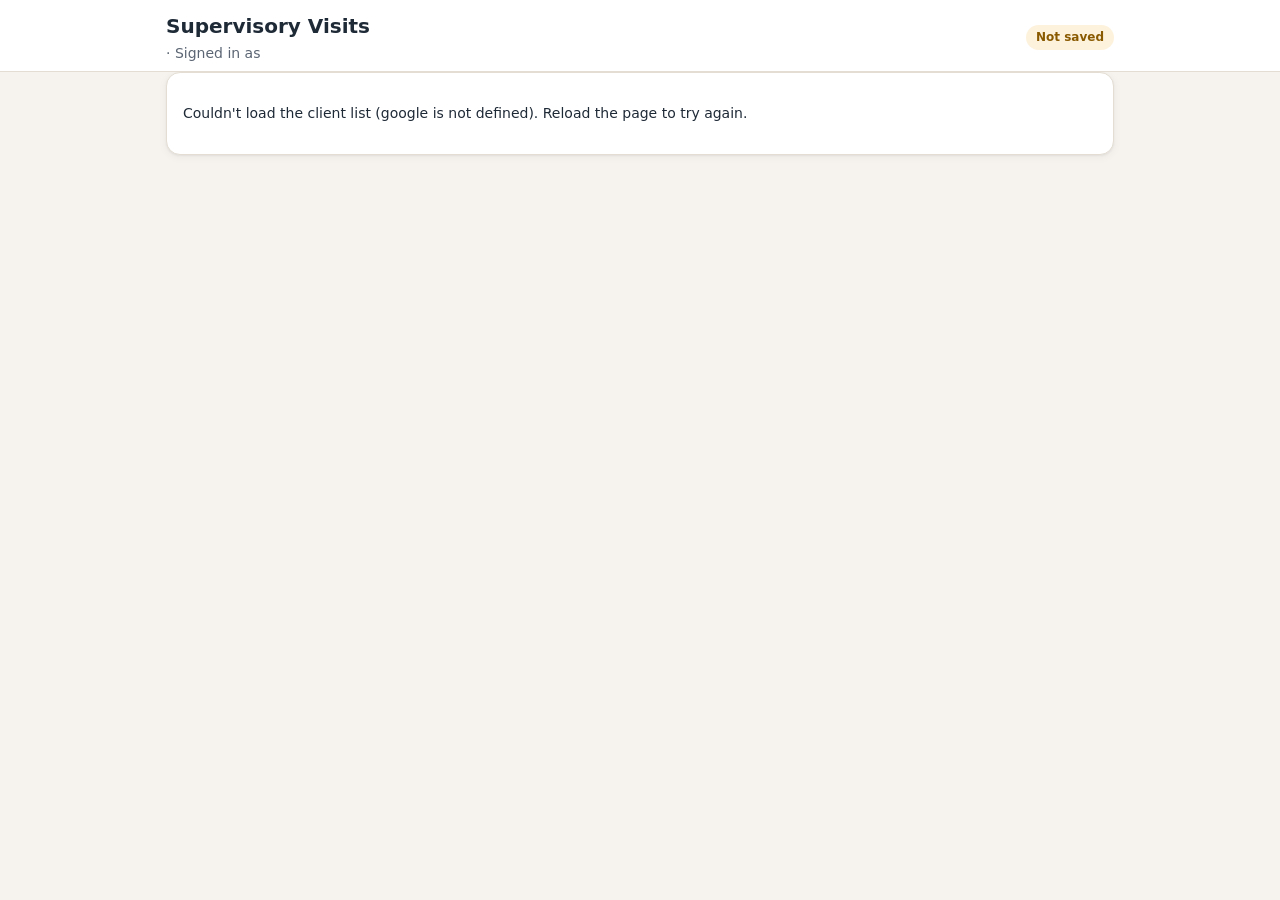
==== apps-script/visits/Index.html @ 6b1330ca "Supervisory Visits: move into Google Workspace with per-person sign-in and an audit log The page is " ====
<!DOCTYPE html>
<html lang="en">
<head>
  <base target="_top">
  <meta charset="utf-8">
  <meta name="robots" content="noindex, nofollow">
  <style>
:root {
  --bg: #f6f3ee;
  --card: #ffffff;
  --ink: #1f2a37;
  --muted: #5b6573;
  --line: #e3ddd3;
  --accent: #b5303a;
  --accent-ink: #ffffff;
  --accent-soft: #f8e7e8;
  --good: #1f7a4d;
  --good-bg: #e7f4ec;
  --warn: #8a5a00;
  --warn-bg: #fdf2dc;
  --shadow: 0 1px 2px rgba(31, 42, 55, .06), 0 2px 8px rgba(31, 42, 55, .05);
}
@media (prefers-color-scheme: dark) {
  :root:not([data-theme="light"]) {
    --bg: #15191f;
    --card: #1e242c;
    --ink: #e8ecf1;
    --muted: #a3adba;
    --line: #313a45;
    --accent: #e0606a;
    --accent-ink: #15191f;
    --accent-soft: #3a1f22;
    --good: #6cd19d;
    --good-bg: #183026;
    --warn: #f0c060;
    --warn-bg: #3a2f17;
    --shadow: none;
  }
}

* { box-sizing: border-box; }
html { -webkit-text-size-adjust: 100%; }
body {
  margin: 0;
  background: var(--bg);
  color: var(--ink);
  font: 16px/1.45 system-ui, -apple-system, "Segoe UI", sans-serif;
  padding-bottom: env(safe-area-inset-bottom);
}
.wrap { max-width: 760px; margin: 0 auto; padding: 0 16px; }
h1 { font-size: 1.25rem; margin: 0; }
h2 { font-size: 1.1rem; margin: 0 0 .25rem; }
h3 { font-size: .95rem; margin: 1.25rem 0 .5rem; }
.muted { color: var(--muted); }
.small { font-size: .875rem; }
[hidden] { display: none !important; }

/* Header and tabs */
.top {
  position: sticky; top: 0; z-index: 5;
  background: var(--card);
  border-bottom: 1px solid var(--line);
  padding-top: env(safe-area-inset-top);
}
.top-row { display: flex; align-items: center; justify-content: space-between; gap: 12px; padding-top: 12px; padding-bottom: 8px; }

main { padding-top: 16px; padding-bottom: 48px; }

/* Form controls */
input[type="text"], input[type="password"], input[type="search"], input[type="date"], input[type="datetime-local"], select, textarea {
  width: 100%; font: inherit; color: var(--ink); background: var(--card);
  border: 1px solid var(--line); border-radius: 10px; padding: 10px 12px; min-height: 44px;
}
textarea { resize: vertical; }
input:focus, select:focus, textarea:focus, button:focus-visible, a:focus-visible {
  outline: 2px solid var(--accent); outline-offset: 1px;
}
label { display: block; font-weight: 600; font-size: .875rem; margin-bottom: 12px; }
label > input, label > select, label > textarea { margin-top: 4px; font-weight: 400; }
label.check { display: flex; align-items: center; gap: 8px; font-weight: 500; }
label.check input { width: 20px; height: 20px; }
.field-grid { display: grid; grid-template-columns: 1fr 1fr; gap: 0 12px; }
.field-grid.three { grid-template-columns: 2fr 1fr 1fr; }
@media (max-width: 480px) { .field-grid, .field-grid.three { grid-template-columns: 1fr; } }

.btn {
  display: inline-flex; align-items: center; justify-content: center; gap: 6px;
  min-height: 44px; padding: 0 16px; border-radius: 10px;
  background: var(--accent); color: var(--accent-ink); border: 1px solid var(--accent);
  font: inherit; font-weight: 600; text-decoration: none; cursor: pointer; white-space: nowrap;
}
.btn.ghost { background: transparent; color: var(--accent); }
.btn.small { min-height: 36px; padding: 0 12px; font-size: .875rem; }
.btn.on { background: var(--good-bg); color: var(--good); border-color: var(--good); }
.btn:disabled { opacity: .5; cursor: default; }
.link { background: none; border: 0; padding: 4px 0; color: var(--accent); font: inherit; font-size: .875rem; font-weight: 600; cursor: pointer; text-decoration: underline; }
.link.danger { color: var(--muted); }
.icon-btn { background: none; border: 0; font-size: 1.1rem; color: var(--muted); width: 44px; height: 44px; cursor: pointer; border-radius: 10px; flex: none; }
.file-btn { position: relative; overflow: hidden; }
.file-btn input { position: absolute; inset: 0; opacity: 0; cursor: pointer; }

/* Cards and lists */
.card { background: var(--card); border: 1px solid var(--line); border-radius: 14px; padding: 16px; box-shadow: var(--shadow); margin-bottom: 16px; }
.filters { margin-bottom: 8px; }
.filters > input { margin-bottom: 8px; }
.filter-row { display: grid; grid-template-columns: 1fr 1fr; gap: 12px; }
.filter-row label { margin-bottom: 0; }
.list-actions { display: flex; justify-content: space-between; align-items: center; gap: 12px; margin: 8px 0 12px; font-size: .875rem; flex-wrap: wrap; }

.empty { text-align: center; color: var(--muted); padding: 32px 16px; }

.data-card { margin-top: 32px; }

/* Dialogs */
dialog {
  border: 0; padding: 0; border-radius: 16px; background: var(--card); color: var(--ink);
  width: min(560px, calc(100vw - 24px)); max-height: calc(100dvh - 24px);
  box-shadow: 0 10px 40px rgba(0, 0, 0, .25);
}
dialog::backdrop { background: rgba(15, 20, 26, .5); }
.dialog-inner { padding: 16px; }
.dialog-head { display: flex; justify-content: space-between; align-items: flex-start; gap: 8px; margin-bottom: 12px; }
.dialog-head h2 { font-size: 1.2rem; }
.dialog-foot { display: flex; align-items: center; gap: 8px; margin-top: 8px; flex-wrap: wrap; }
.spacer { flex: 1; }
.pd-actions { display: flex; gap: 8px; flex-wrap: wrap; margin-bottom: 16px; }
.pd-actions .btn { flex: 1 1 auto; }
.pd-notes textarea { font-size: .95rem; }
.pd-footer { margin: 16px 0 0; }

#toast {
  position: fixed; left: 50%; bottom: calc(20px + env(safe-area-inset-bottom)); transform: translateX(-50%);
  background: var(--ink); color: var(--card); padding: 10px 16px; border-radius: 10px;
  font-size: .9rem; z-index: 50; max-width: calc(100vw - 32px); box-shadow: 0 4px 16px rgba(0,0,0,.2);
}

/* Google Sheet sync */
.top-actions { display: flex; align-items: center; gap: 8px; }
.sync-pill {
  border: 0; background: var(--good-bg); color: var(--good); font: inherit; font-size: .75rem; font-weight: 600;
  border-radius: 999px; padding: 4px 10px; cursor: pointer; white-space: nowrap;
}
.sync-pill:not(.ok):not(.bad) { background: var(--accent-soft); color: var(--muted); }
.sync-pill.bad { background: var(--warn-bg); color: var(--warn); }
#sync-form .btn { margin-top: 4px; }
@media (max-width: 420px) { h1 { font-size: 1.05rem; } .top-row .btn.small { padding: 0 10px; } }


/* Caregiver compliance */
.wrap { max-width: 980px; }
.today { margin: 2px 0 0; }
.btn-row { display: flex; gap: 8px; flex-wrap: wrap; align-items: center; margin-top: 12px; }
.tiles { display: grid; grid-template-columns: repeat(auto-fit, minmax(150px, 1fr)); gap: 12px; margin-bottom: 16px; }
.tile {
  display: flex; flex-direction: column; gap: 2px; text-decoration: none; color: var(--ink);
  background: var(--card); border: 1px solid var(--line); border-radius: 14px; padding: 12px 16px; box-shadow: var(--shadow);
}
.tile-num { font-size: 1.8rem; font-weight: 700; line-height: 1.1; color: var(--good); }
.tile.hot .tile-num { color: var(--accent); }
.tile-label { font-size: .85rem; color: var(--muted); font-weight: 600; }
.alert-card h2, #missing-card h2 { margin-bottom: 0; }
.alert-card > .small, #missing-card > .small { margin-top: 2px; }
.row { display: flex; align-items: center; gap: 12px; padding: 10px 0; border-top: 1px solid var(--line); flex-wrap: wrap; }
.row:first-child { border-top: 0; }
.row-main { flex: 1 1 260px; min-width: 0; display: flex; flex-direction: column; }
.row-name { background: none; border: 0; padding: 0; font: inherit; font-weight: 600; color: inherit; cursor: pointer; text-align: left; }
.row-name:hover { color: var(--accent); text-decoration: underline; }
.row-what { font-size: .9rem; color: var(--muted); }
.row-status { font-size: .85rem; font-weight: 600; color: var(--ink); }
.row-status.soon { color: var(--warn); }
.row-status.late { color: var(--accent); }
.row-btns { display: flex; gap: 8px; flex-wrap: wrap; }
.row.compact { padding: 6px 0; }
.all-clear { margin: 8px 0 0; padding: 10px 12px; border-radius: 10px; background: var(--good-bg); color: var(--good); font-weight: 600; }
.all-head { display: flex; justify-content: space-between; align-items: baseline; gap: 12px; flex-wrap: wrap; margin-bottom: 8px; }
.all-head label { margin: 0; }
.table-wrap { overflow-x: auto; margin: 8px -16px 0; padding: 0 16px; position: relative; }
.roster { width: 100%; border-collapse: collapse; font-size: .9rem; }
.roster th { text-align: left; white-space: nowrap; border-bottom: 2px solid var(--line); }
.roster th button { background: none; border: 0; font: inherit; font-weight: 700; color: var(--muted); padding: 8px 6px; cursor: pointer; }
.roster th[aria-sort="ascending"] button::after { content: " ▲"; font-size: .7em; }
.roster th[aria-sort="descending"] button::after { content: " ▼"; font-size: .7em; }
.roster td { padding: 8px 6px; border-bottom: 1px solid var(--line); white-space: nowrap; font-variant-numeric: tabular-nums; }
.roster td.name { font-weight: 600; white-space: normal; min-width: 140px; }
.roster tbody tr { cursor: pointer; }
.roster tbody tr:hover, .roster tbody tr:focus { background: var(--accent-soft); outline: none; }
.roster td.soon { color: var(--warn); font-weight: 600; }
.roster td.late { color: var(--accent); font-weight: 700; }
.roster td.none { color: var(--muted); }
.roster tr.inactive td { color: var(--muted); }
.tag { font-size: .7rem; font-weight: 600; background: var(--line); color: var(--muted); border-radius: 999px; padding: 1px 6px; }
.hint { margin: -6px 0 12px; min-height: 1em; }
.next-due { background: var(--good-bg); color: var(--ink); border-radius: 10px; padding: 10px 12px; }
.warn-card { border-color: var(--warn); }
#toast { display: flex; align-items: center; gap: 14px; }
#toast-undo { background: none; border: 0; color: inherit; font: inherit; font-weight: 700; text-decoration: underline; cursor: pointer; padding: 0; }
.card { scroll-margin-top: 90px; }
#missing-card summary { cursor: pointer; list-style: none; }
#missing-card summary::-webkit-details-marker { display: none; }
#missing-card summary h2::before { content: "▸ "; color: var(--muted); }
#missing-card details[open] summary h2::before { content: "▾ "; }
#missing-card details[open] #missing-sum { display: none; }
.roster td.act-col { text-align: right; padding-top: 4px; padding-bottom: 4px; }
.roster .act-col .btn { min-height: 32px; }
.row-btns .link { padding: 0 4px; }
.sr-only { position: absolute; width: 1px; height: 1px; overflow: hidden; clip: rect(0 0 0 0); white-space: nowrap; }
.btn.grey { color: var(--muted); border-color: var(--line); }
.btn.grey:hover { color: var(--accent); border-color: var(--accent); }
.warn-note { background: var(--warn-bg); color: var(--warn); border-radius: 10px; padding: 10px 12px; font-weight: 600; }
.forget { border-top: 1px solid var(--line); margin-top: 16px; padding-top: 4px; }

/* Supervisory visits */
.row-sched { font-size: .9rem; }
.row-sched.none { color: var(--warn); font-weight: 600; }
.row-sched.ok { color: var(--good); font-weight: 600; }
.card-head { display: flex; justify-content: space-between; align-items: flex-start; gap: 12px; flex-wrap: wrap; }
.roster td.sched { color: var(--good); font-weight: 600; }
.warn-text { color: var(--warn); font-weight: 600; }
@media print {
  .top-actions, .row-btns, .tiles, #all-card, #missing-card, .data-card, .card:not(#due-card), .card-head .btn { display: none !important; }
  .top { position: static; }
  .card { box-shadow: none; border: 0; }
}
.btn-row.tight { margin-top: 0; }
.tag.hold { background: var(--warn-bg); color: var(--warn); }
#hold-card summary { cursor: pointer; list-style: none; }
#hold-card summary::-webkit-details-marker { display: none; }
#hold-card summary h2::before { content: "▸ "; color: var(--muted); }
#hold-card details[open] summary h2::before { content: "▾ "; }
#hold-card h2 { margin-bottom: 0; }
.status-select {
  width: auto; min-height: 36px; padding: 0 28px 0 10px; font: inherit; font-size: .875rem; font-weight: 600;
  color: var(--muted); background-color: var(--card); border: 1px solid var(--line); border-radius: 10px; cursor: pointer;
}
.status-select:hover { color: var(--accent); border-color: var(--accent); }
.roster .act-col .status-select { min-height: 32px; vertical-align: middle; }

.signed-in { white-space: nowrap; }
  </style>
</head>
<body>
  <header class="top">
    <div class="wrap top-row">
      <div>
        <h1>Supervisory Visits</h1>
        <p class="small muted today"><span id="today"></span> · <span class="signed-in">Signed in as <?= userEmail ?></span></p>
      </div>
      <div class="top-actions">
        <button type="button" class="sync-pill" id="sync-pill" hidden></button>
        <button type="button" class="btn small" id="add-btn" hidden>+ Add client</button>
      </div>
    </div>
  </header>

  <main class="wrap">
    <section class="card" id="loading"><p class="small" id="loading-msg">Loading the client list…</p></section>
    <div id="app-content" hidden>
    <div class="tiles">
      <a class="tile" href="#due-card"><span class="tile-num" id="overdue-count">0</span><span class="tile-label">Overdue</span></a>
      <a class="tile" href="#due-card"><span class="tile-num" id="soon-count">0</span><span class="tile-label" id="soon-label">Due in next 3 weeks</span></a>
      <a class="tile" href="#due-card"><span class="tile-num" id="unsched-count">0</span><span class="tile-label">Not scheduled yet</span></a>
      <a class="tile" href="#hold-card" hidden><span class="tile-num" id="hold-count">0</span><span class="tile-label">On hold</span></a>
      <a class="tile" href="#missing-card"><span class="tile-num" id="missing-count">0</span><span class="tile-label">Missing dates</span></a>
    </div>

    <section class="card alert-card" id="due-card">
      <div class="card-head">
        <div>
          <h2>Visits due</h2>
          <p class="small muted" id="due-sub"></p>
        </div>
        <div class="btn-row tight">
          <button type="button" class="btn small ghost" id="copy-list-btn">Copy list</button>
          <button type="button" class="btn small ghost" id="print-btn">Print</button>
        </div>
      </div>
      <div id="due-list"></div>
    </section>

    <section class="card" id="hold-card" hidden>
      <details open>
        <summary><h2>On hold</h2></summary>
        <p class="small muted">Clients on hold (for example, in temporary nursing home care) aren't on the due list. Set their status back to <b>Active</b> when visits should start again.</p>
        <div id="hold-list"></div>
      </details>
    </section>

    <section class="card" id="missing-card">
      <details>
        <summary><h2>Missing dates <span class="muted small" id="missing-sum"></span></h2></summary>
        <p class="small muted">Active clients with no last visit and no due date. They can't be tracked until a visit date is entered.</p>
        <div id="missing-list"></div>
      </details>
    </section>

    <section class="card" id="all-card">
      <div class="all-head">
        <h2>All clients <span class="muted small" id="all-count"></span></h2>
        <label class="check small"><input type="checkbox" id="show-inactive"> Show ended care &amp; deceased</label>
      </div>
      <input type="search" id="search" placeholder="Search by name" autocomplete="off" aria-label="Search clients">
      <div class="table-wrap">
        <table class="roster">
          <thead>
            <tr>
              <th><button type="button" data-sort="name">Name</button></th>
              <th><button type="button" data-sort="lastVisit">Last visit</button></th>
              <th><button type="button" data-sort="nextDue">Next due</button></th>
              <th><button type="button" data-sort="scheduled">Scheduled</button></th>
              <th class="act-col"><span class="sr-only">Actions</span></th>
            </tr>
          </thead>
          <tbody id="roster"></tbody>
        </table>
      </div>
      <p class="empty" id="roster-empty" hidden>No clients yet. Click <b>+ Add client</b> to add one.</p>
    </section>
    </div>


  </main>

  <!-- Add / edit a client -->
  <dialog id="edit-dialog" aria-labelledby="ed-title">
    <form class="dialog-inner" id="edit-form" method="dialog">
      <div class="dialog-head">
        <h2 id="ed-title">Add client</h2>
        <button type="button" class="icon-btn" data-close aria-label="Close">✕</button>
      </div>
      <div class="field-grid">
        <label>First name <input type="text" name="first" required autocomplete="off"></label>
        <label>Last name <input type="text" name="last" required autocomplete="off"></label>
      </div>
      <label><span id="ed-visit-label">First visit date</span> <input type="date" name="lastVisit"></label>
      <p class="small muted hint" id="ed-hint"></p>
      <div class="field-grid" id="ed-more-fields">
        <label>Next visit due <input type="date" name="nextDue"></label>
        <label>Scheduled visit <input type="date" name="scheduled"></label>
      </div>
      <label>Notes <textarea name="notes" rows="2"></textarea></label>
      <label id="ed-status-wrap">Status
        <select name="status">
          <option value="active">Active</option>
          <option value="hold">On hold (still a client, off the due list)</option>
          <option value="ended">Ended care (off all lists, record kept)</option>
          <option value="deceased">Deceased (off all lists, record kept)</option>
        </select>
      </label>
      <label id="ed-hold-reason">Reason for hold <input type="text" name="holdReason" placeholder="e.g. Temporary nursing home care" autocomplete="off"></label>
      <div class="dialog-foot">
        <span class="spacer"></span>
        <button type="button" class="btn ghost" data-close>Cancel</button>
        <button type="submit" class="btn" value="save">Save</button>
      </div>
    </form>
  </dialog>

  <!-- Enter / change the scheduled visit date -->
  <dialog id="sched-dialog" aria-labelledby="sd-title">
    <form class="dialog-inner" id="sched-form" method="dialog">
      <div class="dialog-head">
        <h2 id="sd-title">Schedule visit</h2>
        <button type="button" class="icon-btn" data-close aria-label="Close">✕</button>
      </div>
      <p id="sd-info"></p>
      <label>Scheduled visit date <input type="date" name="date" required></label>
      <p class="small hint" id="sd-hint"></p>
      <div class="dialog-foot">
        <button type="button" class="link danger" id="sd-clear" hidden>Clear scheduled date</button>
        <span class="spacer"></span>
        <button type="button" class="btn ghost" data-close>Cancel</button>
        <button type="submit" class="btn" value="save">Save</button>
      </div>
    </form>
  </dialog>

  <!-- Put a client on hold -->
  <dialog id="hold-dialog" aria-labelledby="hd-title">
    <form class="dialog-inner" id="hold-form" method="dialog">
      <div class="dialog-head">
        <h2 id="hd-title">Put on hold</h2>
        <button type="button" class="icon-btn" data-close aria-label="Close">✕</button>
      </div>
      <p>They'll stay a client but won't show on the due list until you take them off hold.</p>
      <label>Reason (optional) <input type="text" name="reason" placeholder="e.g. Temporary nursing home care" autocomplete="off"></label>
      <div class="dialog-foot">
        <span class="spacer"></span>
        <button type="button" class="btn ghost" data-close>Cancel</button>
        <button type="submit" class="btn" value="save">Put on hold</button>
      </div>
    </form>
  </dialog>

  <!-- Mark a visit completed -->
  <dialog id="done-dialog" aria-labelledby="dd-title">
    <form class="dialog-inner" id="done-form" method="dialog">
      <div class="dialog-head">
        <h2 id="dd-title">Visit completed</h2>
        <button type="button" class="icon-btn" data-close aria-label="Close">✕</button>
      </div>
      <p id="dd-info"></p>
      <label>Date of the visit <input type="date" name="completed" required></label>
      <p class="next-due" id="dd-next"></p>
      <div class="dialog-foot">
        <span class="spacer"></span>
        <button type="button" class="btn ghost" data-close>Cancel</button>
        <button type="submit" class="btn" value="save">Mark completed</button>
      </div>
    </form>
  </dialog>

  <div id="toast" role="status" aria-live="polite" hidden><span id="toast-msg"></span><button type="button" id="toast-undo" hidden>Undo</button></div>


  <script>
/* Supervisory visits: when each client's next 90-day supervisory visit is due.
 * Served by Google Apps Script to signed-in staff. The list is read live from the Google Sheet
 * and saved there straight away; it is never stored on this computer. All dates are
 * "YYYY-MM-DD" strings. */
(function () {
  "use strict";

  const CONFIG = { intervalDays: 90, dueSoonDays: 21 };
  const FIELDS = ["first", "last", "lastVisit", "nextDue", "scheduled", "notes", "holdReason"];
  const DATE_FIELDS = ["lastVisit", "nextDue", "scheduled"];

  // ---------- State ----------
  // Clients come from the sheet. Only display preferences (sort order, the "show ended" box)
  // are remembered in this browser; no client data is.
  const PREFS_KEY = "rah-visits-prefs";
  function loadPrefs() {
    let p = null;
    try { p = JSON.parse(localStorage.getItem(PREFS_KEY)); } catch (e) { /* ignore */ }
    return Object.assign({ sort: "nextDue", dir: 1, showInactive: false }, p && typeof p === "object" ? p : {});
  }
  const state = { clients: [], settings: loadPrefs() };
  function save() { try { localStorage.setItem(PREFS_KEY, JSON.stringify(state.settings)); } catch (e) { /* ignore */ } }
  try { localStorage.removeItem("rah-visits-v1"); } catch (e) { /* the old page's saved copy */ }
  const uid = () => "v-" + Date.now().toString(36) + Math.random().toString(36).slice(2, 8);

  // ---------- Dates ----------
  const pad = n => String(n).padStart(2, "0");
  const iso = (y, m, d) => `${y}-${pad(m)}-${pad(d)}`;
  function today() { const d = new Date(); return iso(d.getFullYear(), d.getMonth() + 1, d.getDate()); }
  const isDate = s => /^\d{4}-\d{2}-\d{2}$/.test(String(s || ""));
  const ms = s => { const [y, m, d] = s.split("-").map(Number); return Date.UTC(y, m - 1, d); };
  const fromMs = t => { const d = new Date(t); return iso(d.getUTCFullYear(), d.getUTCMonth() + 1, d.getUTCDate()); };
  const addDays = (s, n) => fromMs(ms(s) + n * 864e5);
  const daysBetween = (a, b) => Math.round((ms(b) - ms(a)) / 864e5); // b - a
  const weekday = s => new Date(ms(s)).getUTCDay(); // 0 Sun … 6 Sat

  // Closest weekday: Saturday → Friday before, Sunday → Monday after.
  function closestWeekday(s) {
    const w = weekday(s);
    return w === 6 ? addDays(s, -1) : w === 0 ? addDays(s, 1) : s;
  }
  // Next visit: 90 days after the last visit, on the closest weekday.
  const nextVisit = s => (isDate(s) ? closestWeekday(addDays(s, CONFIG.intervalDays)) : "");

  function fmt(s) { if (!isDate(s)) return ""; const [y, m, d] = s.split("-"); return `${m}/${d}/${y}`; }
  function fmtLong(s) {
    if (!isDate(s)) return "";
    return new Date(ms(s)).toLocaleDateString("en-US", { timeZone: "UTC", weekday: "short", month: "short", day: "numeric", year: "numeric" });
  }
  function fmtShort(s) {
    if (!isDate(s)) return "";
    return new Date(ms(s)).toLocaleDateString("en-US", { timeZone: "UTC", weekday: "short", month: "short", day: "numeric" });
  }
  // Dates from the sheet: 2026-11-17, 11/17/2026, 11/17/26, 11-17-2026.
  function parseDate(v) {
    const s = String(v == null ? "" : v).trim();
    if (!s) return "";
    let m = s.match(/^(\d{4})-(\d{1,2})-(\d{1,2})/);
    if (m) return valid(+m[1], +m[2], +m[3]);
    m = s.match(/^(\d{1,2})[\/.-](\d{1,2})[\/.-](\d{2}|\d{4})$/);
    if (m) return valid(m[3].length === 2 ? 2000 + +m[3] : +m[3], +m[1], +m[2]);
    return null; // not a date
  }
  function valid(y, m, d) {
    const t = new Date(Date.UTC(y, m - 1, d));
    return t.getUTCFullYear() === y && t.getUTCMonth() === m - 1 && t.getUTCDate() === d ? iso(y, m, d) : null;
  }

  // ---------- Helpers ----------
  const $ = sel => document.querySelector(sel);
  const esc = s => String(s == null ? "" : s).replace(/[&<>"']/g, c => ({ "&": "&amp;", "<": "&lt;", ">": "&gt;", '"': "&quot;", "'": "&#39;" }[c]));
  const fullName = c => `${c.first || ""} ${c.last || ""}`.trim();
  const nameKey = (f, l) => `${f || ""} ${l || ""}`.toLowerCase().normalize("NFD").replace(/[̀-ͯ]/g, "").replace(/[^a-z]+/g, " ").trim();
  const byId = id => state.clients.find(c => c.id === id);
  const active = () => state.clients.filter(c => !c.inactive);
  const tracked = () => active().filter(c => !c.onHold); // on hold: off the due list

  // Status: Active, On hold (still a client, off the due list), or Ended care / Deceased
  // (no longer a client: off every list, record kept).
  const STATUS = [["active", "Active"], ["hold", "On hold"], ["ended", "Ended care"], ["deceased", "Deceased"]];
  const statusLabel = k => (STATUS.find(x => x[0] === k) || STATUS[0])[1];
  const statusOf = c => (c.inactive ? (c.endReason === "deceased" ? "deceased" : "ended") : c.onHold ? "hold" : "active");
  function statusSelect(c) {
    const cur = statusOf(c);
    return `<select class="status-select" data-status="${esc(c.id)}" aria-label="Status for ${esc(fullName(c))}">${STATUS.map(([k, l]) =>
      `<option value="${k}"${k === cur ? " selected" : ""}>${l}</option>`).join("")}</select>`;
  }
  const cmpName = (a, b) => (a.last || "").localeCompare(b.last || "") || (a.first || "").localeCompare(b.first || "");
  const plural = (n, w) => `${n} ${w}${n === 1 ? "" : "s"}`;

  let toastTimer = null, undoFn = null;
  function toast(msg, undo) {
    $("#toast-msg").textContent = msg;
    undoFn = undo || null;
    $("#toast-undo").hidden = !undo;
    $("#toast").hidden = false;
    clearTimeout(toastTimer);
    toastTimer = setTimeout(() => { $("#toast").hidden = true; undoFn = null; }, undo ? 8000 : 3500);
  }
  $("#toast-undo").addEventListener("click", () => { if (undoFn) undoFn(); $("#toast").hidden = true; undoFn = null; });

  // ---------- Lists ----------
  // Due list: overdue, due within dueSoonDays, or with a visit scheduled within dueSoonDays.
  function dueRows() {
    const t = today(), lim = CONFIG.dueSoonDays;
    return tracked().filter(c => (isDate(c.nextDue) && daysBetween(t, c.nextDue) <= lim) || (isDate(c.scheduled) && daysBetween(t, c.scheduled) <= lim))
      .map(c => ({ c, key: c.nextDue || c.scheduled, days: isDate(c.nextDue) ? daysBetween(t, c.nextDue) : null }))
      .sort((a, b) => a.key.localeCompare(b.key) || cmpName(a.c, b.c));
  }
  function missingRows() {
    return tracked().filter(c => !isDate(c.lastVisit) && !isDate(c.nextDue) && !isDate(c.scheduled)).sort(cmpName);
  }

  function dueStatus(days) {
    if (days == null) return { cls: "", text: "First visit" };
    if (days < 0) return { cls: "late", text: `Overdue by ${plural(-days, "day")}` };
    if (days === 0) return { cls: "late", text: "Due today" };
    if (days === 1) return { cls: "soon", text: "Due tomorrow" };
    return { cls: days <= 7 ? "soon" : "", text: `Due in ${days} days` };
  }
  function schedText(c) {
    if (!isDate(c.scheduled)) return { cls: "none", text: "Not scheduled yet" };
    const n = daysBetween(today(), c.scheduled);
    if (n < 0) return { cls: "none", text: `Was scheduled for ${fmtShort(c.scheduled)} — mark it completed, or enter a new date` };
    const when = n === 0 ? "today" : n === 1 ? "tomorrow" : fmtShort(c.scheduled);
    if (isDate(c.nextDue) && c.scheduled > c.nextDue) return { cls: "none", text: `Scheduled ${when} — after the due date` };
    return { cls: "ok", text: `Scheduled ${when}` };
  }

  function renderDue() {
    const rows = dueRows(), by = addDays(today(), CONFIG.dueSoonDays);
    const overdue = rows.filter(r => r.days != null && r.days < 0).length;
    const unsched = rows.filter(r => !isDate(r.c.scheduled) || r.c.scheduled < today()).length;
    $("#overdue-count").textContent = overdue;
    $("#overdue-count").parentElement.classList.toggle("hot", overdue > 0);
    $("#soon-count").textContent = rows.length - overdue;
    $("#soon-label").textContent = `Due in next ${CONFIG.dueSoonDays % 7 ? CONFIG.dueSoonDays + " days" : plural(CONFIG.dueSoonDays / 7, "week")}`;
    $("#unsched-count").textContent = unsched;
    $("#unsched-count").parentElement.classList.toggle("hot", unsched > 0);
    $("#due-sub").textContent = `Overdue, or due in the next ${CONFIG.dueSoonDays} days (by ${fmtLong(by)}). Each visit is due ${CONFIG.intervalDays} days after the last one, on the closest weekday.`;
    $("#copy-list-btn").hidden = $("#print-btn").hidden = !rows.length;
    $("#due-list").innerHTML = rows.length ? rows.map(r => {
      const st = dueStatus(r.days), sc = schedText(r.c), id = esc(r.c.id);
      const has = isDate(r.c.scheduled) && r.c.scheduled >= today();
      return `<div class="row">
        <div class="row-main">
          <button type="button" class="row-name" data-edit="${id}">${esc(fullName(r.c))}</button>
          <span class="row-what">${isDate(r.c.nextDue) ? `Due ${fmtLong(r.c.nextDue)}` : "First visit"}${isDate(r.c.lastVisit) ? ` · last visit ${fmt(r.c.lastVisit)}` : ""}</span>
          <span class="row-status ${st.cls}">${st.text}</span>
          <span class="row-sched ${sc.cls}">${esc(sc.text)}</span>
        </div>
        <div class="row-btns">
          <button type="button" class="btn small${has ? " ghost" : ""}" data-sched="${id}">${isDate(r.c.scheduled) ? "Change scheduled date" : "Enter scheduled date"}</button>
          <button type="button" class="btn small${has ? "" : " ghost"}" data-done="${id}">Mark completed</button>
          ${statusSelect(r.c)}
        </div>
      </div>`;
    }).join("") : `<p class="all-clear">✓ No supervisory visits are overdue or due in the next ${CONFIG.dueSoonDays} days.</p>`;
  }

  function renderMissing() {
    const rows = missingRows();
    $("#missing-count").textContent = rows.length;
    $("#missing-sum").textContent = `(${rows.length}) — click to show`;
    $("#missing-card").hidden = !rows.length;
    $("#missing-count").parentElement.hidden = !rows.length;
    $("#missing-list").innerHTML = rows.map(c => `<div class="row compact">
      <div class="row-main"><button type="button" class="row-name" data-edit="${esc(c.id)}" data-focus="lastVisit">${esc(fullName(c))}</button>
      <span class="row-what">No visit dates</span></div>
      <div class="row-btns"><button type="button" class="btn small ghost" data-edit="${esc(c.id)}" data-focus="lastVisit">Add last visit</button></div>
    </div>`).join("");
  }

  function renderHold() {
    const rows = active().filter(c => c.onHold).sort(cmpName);
    $("#hold-card").hidden = !rows.length;
    $("#hold-count").textContent = rows.length;
    $("#hold-count").parentElement.hidden = !rows.length;
    $("#hold-list").innerHTML = rows.map(c => {
      const n = isDate(c.nextDue) ? daysBetween(today(), c.nextDue) : null;
      const due = isDate(c.nextDue) ? `${n < 0 ? "Was due" : "Due"} ${fmtLong(c.nextDue)}` : "No due date";
      return `<div class="row compact">
        <div class="row-main"><button type="button" class="row-name" data-edit="${esc(c.id)}">${esc(fullName(c))}</button>
        <span class="row-what">${esc(c.holdReason || "On hold")}${c.holdSince ? ` · since ${fmt(c.holdSince)}` : ""}</span>
        <span class="row-what">${due}${isDate(c.lastVisit) ? ` · last visit ${fmt(c.lastVisit)}` : ""}</span></div>
        <div class="row-btns">${statusSelect(c)}</div>
      </div>`;
    }).join("");
  }

  function cellDate(s, cls) {
    if (!isDate(s)) return `<td class="none">—</td>`;
    return `<td class="${cls || ""}">${fmt(s)}</td>`;
  }
  function renderRoster() {
    const q = nameKey($("#search").value, "");
    const list = state.clients.filter(c => (state.settings.showInactive || !c.inactive) && (!q || nameKey(c.first, c.last).includes(q)));
    const k = state.settings.sort, dir = state.settings.dir;
    list.sort((a, b) => {
      if (k === "name") return dir * cmpName(a, b);
      const av = a[k] || "", bv = b[k] || "";
      if (!av !== !bv) return av ? -1 : 1; // blanks last
      return dir * av.localeCompare(bv) || cmpName(a, b);
    });
    document.querySelectorAll("[data-sort]").forEach(b => {
      b.parentElement.setAttribute("aria-sort", b.dataset.sort === k ? (dir > 0 ? "ascending" : "descending") : "none");
    });
    const t = today();
    $("#all-count").textContent = `${active().length} active`;
    $("#roster").innerHTML = list.map(c => {
      const n = isDate(c.nextDue) ? daysBetween(t, c.nextDue) : null;
      const dueCls = n == null || c.onHold ? "" : n < 0 ? "late" : n <= CONFIG.dueSoonDays ? "soon" : "";
      const schedCls = isDate(c.scheduled) && c.scheduled >= t ? "sched" : "";
      return `<tr data-edit="${esc(c.id)}" class="${c.inactive ? "inactive" : ""}" tabindex="0">
        <td class="name">${esc(fullName(c))}${c.inactive ? ` <span class="tag">${statusLabel(statusOf(c)).toLowerCase()}${c.endedOn ? " " + fmt(c.endedOn) : ""}</span>` : c.onHold ? ' <span class="tag hold">on hold</span>' : ""}</td>
        ${cellDate(c.lastVisit)}${cellDate(c.nextDue, dueCls)}${cellDate(c.scheduled, schedCls)}
        <td class="act-col">${c.inactive ? "" : `<button type="button" class="btn small ghost grey" data-sched="${esc(c.id)}">Schedule</button>
          <button type="button" class="btn small ghost grey" data-done="${esc(c.id)}">Completed</button>`}
          ${statusSelect(c)}</td>
      </tr>`;
    }).join("");
    $("#roster-empty").hidden = state.clients.length > 0;
  }

  let renderedDay = "";
  function renderAll() {
    renderedDay = today();
    $("#today").textContent = "Today: " + fmtLong(renderedDay);
    renderDue(); renderHold(); renderMissing(); renderRoster();
  }

  // ---------- Clicks ----------
  document.addEventListener("click", e => {
    if (e.target.closest("select")) return; // the status dropdown (inside a clickable row)
    const t = e.target.closest("[data-edit],[data-done],[data-sched],[data-sort],[data-close]");
    if (!t) return;
    if (t.dataset.close !== undefined) { t.closest("dialog").close(); return; }
    if (t.dataset.sort) {
      if (state.settings.sort === t.dataset.sort) state.settings.dir *= -1; else { state.settings.sort = t.dataset.sort; state.settings.dir = 1; }
      save(); renderRoster(); return;
    }
    if (t.dataset.done) { openDone(t.dataset.done); return; }
    if (t.dataset.sched) { openSched(t.dataset.sched); return; }
    if (t.dataset.edit) openEdit(t.dataset.edit, t.dataset.focus);
  });
  document.addEventListener("change", e => {
    const sel = e.target.closest("select[data-status]");
    if (!sel) return;
    const c = byId(sel.dataset.status), st = sel.value;
    if (!c) return;
    if (st === "hold") { openHold(c.id); return; }
    if ((st === "ended" || st === "deceased") && !confirm(`Mark ${fullName(c)} as ${statusLabel(st).toLowerCase()}? They'll come off the visit lists. Their record is kept (tick "Show ended care & deceased" under All clients to see it).`)) { renderAll(); return; }
    setStatus(c.id, st);
  });
  $("#roster").addEventListener("keydown", e => {
    const tr = e.target.closest("tr[data-edit]");
    if (tr && e.target === tr && (e.key === "Enter" || e.key === " ")) { e.preventDefault(); openEdit(tr.dataset.edit); }
  });
  $("#search").addEventListener("input", renderRoster);
  $("#show-inactive").checked = !!state.settings.showInactive;
  $("#show-inactive").addEventListener("change", e => { state.settings.showInactive = e.target.checked; save(); renderRoster(); });
  $("#add-btn").addEventListener("click", () => openEdit(null));
  document.querySelector('a[href="#hold-card"]').addEventListener("click", () => { $("#hold-card details").open = true; });
  document.querySelector('a[href="#missing-card"]').addEventListener("click", () => { $("#missing-card details").open = true; });

  // Copy the due list as plain text, to paste into an email or message.
  $("#copy-list-btn").addEventListener("click", async () => {
    const rows = dueRows();
    const lines = [`Supervisory visits due by ${fmt(addDays(today(), CONFIG.dueSoonDays))} (as of ${fmt(today())}):`];
    rows.forEach(r => {
      const st = dueStatus(r.days).text.toLowerCase();
      const due = isDate(r.c.nextDue) ? `due ${fmt(r.c.nextDue)} (${st})` : "first visit";
      const sc = isDate(r.c.scheduled) ? `scheduled ${fmt(r.c.scheduled)}` : "not scheduled yet";
      lines.push(`- ${fullName(r.c)}: ${due}, ${sc}`);
    });
    const text = lines.join("\n");
    logEvent("Copied the due list", `${rows.length} clients`);
    try { await navigator.clipboard.writeText(text); toast("List copied — paste it into an email or message."); }
    catch (err) { window.prompt("Copy this list:", text); }
  });
  $("#print-btn").addEventListener("click", () => { logEvent("Printed the due list", `${dueRows().length} clients`); window.print(); });

  // ---------- Add / edit ----------
  const ed = $("#edit-dialog"), edForm = $("#edit-form");
  let editingId = null, visitAtOpen = "";
  function openEdit(id, focus) {
    const c = id ? byId(id) : null;
    editingId = c ? c.id : null;
    edForm.reset();
    $("#ed-title").textContent = c ? fullName(c) : "Add client";
    $("#ed-visit-label").textContent = c ? "Last completed visit" : "First visit date";
    FIELDS.forEach(f => { edForm.elements[f].value = c ? (c[f] || "") : ""; });
    $("#ed-more-fields").hidden = !c;
    edForm.elements.lastVisit.required = !c;
    $("#ed-status-wrap").hidden = !c;
    edForm.elements.status.value = c ? statusOf(c) : "active";
    holdReasonShown();
    visitAtOpen = c ? c.lastVisit || "" : "";
    lastVisitSeen = visitAtOpen;
    edHint();
    ed.showModal();
    const el = edForm.elements[focus || (c ? "" : "first")];
    if (el) { el.focus(); if (el.select) try { el.select(); } catch (e) { /* date inputs */ } }
  }
  // While the due date is still the one worked out from the last visit (or blank), changing
  // the last visit moves it too.
  let lastVisitSeen = "";
  edForm.elements.lastVisit.addEventListener("change", () => {
    const due = edForm.elements.nextDue, v = edForm.elements.lastVisit.value;
    if (editingId && (!due.value || due.value === nextVisit(lastVisitSeen) || due.value === nextVisit(visitAtOpen))) due.value = nextVisit(v);
    lastVisitSeen = v;
    edHint();
  });
  edForm.elements.nextDue.addEventListener("change", edHint);
  function holdReasonShown() { $("#ed-hold-reason").hidden = edForm.elements.status.value !== "hold"; }
  edForm.elements.status.addEventListener("change", holdReasonShown);
  function edHint() {
    const v = edForm.elements.lastVisit.value, due = edForm.elements.nextDue.value;
    let msg = "";
    if (!editingId) {
      if (!isDate(v)) msg = `Enter the date of the first visit. Each next visit is due ${CONFIG.intervalDays} days after the last one.`;
      else if (v > today()) msg = `This visit hasn't happened yet, so it will be listed as scheduled for ${fmtLong(v)}. Click Mark completed after the visit to start the ${CONFIG.intervalDays}-day count.`;
      else msg = `Next visit will be due ${fmtLong(nextVisit(v))} (${CONFIG.intervalDays} days later, on the closest weekday).`;
    } else if (isDate(v) && !isDate(due)) msg = `Next visit would be due ${fmtLong(nextVisit(v))}.`;
    else if (isDate(due) && weekday(due) % 6 === 0) msg = "Note: this due date is on a weekend.";
    else if (isDate(v) && due === nextVisit(v)) msg = `Next due is ${CONFIG.intervalDays} days after this visit, on the closest weekday.`;
    $("#ed-hint").textContent = msg;
  }

  edForm.addEventListener("submit", e => {
    e.preventDefault();
    const v = {};
    FIELDS.forEach(f => { v[f] = edForm.elements[f].value.trim(); });
    if (!v.first || !v.last) return;
    if (!editingId) {
      if (!isDate(v.lastVisit)) return;
      if (v.lastVisit > today()) { v.scheduled = v.nextDue = v.lastVisit; v.lastVisit = ""; }
      else { v.nextDue = nextVisit(v.lastVisit); v.scheduled = ""; }
    } else if (!v.nextDue && isDate(v.lastVisit)) v.nextDue = nextVisit(v.lastVisit);
    const prev = editingId ? byId(editingId) : null;
    Object.assign(v, statusFields(editingId ? edForm.elements.status.value : "active", v.holdReason, prev));
    const dup = state.clients.find(c => c.id !== editingId && nameKey(c.first, c.last) === nameKey(v.first, v.last));
    if (dup && !confirm(`${fullName(dup)} is already on the list. Save anyway?`)) return;
    let c;
    if (editingId) {
      c = Object.assign(byId(editingId), v);
      toast(`Saved ${v.first} ${v.last}.`);
    } else {
      c = Object.assign({ id: uid(), updated: "" }, v);
      state.clients.push(c);
      toast(`Added ${v.first} ${v.last}.` + (v.lastVisit ? ` Next visit due ${fmt(v.nextDue)}.` : ` First visit scheduled ${fmt(v.scheduled)}.`));
    }
    persist(c, editingId ? "Edited client" : "Added client"); ed.close(); renderAll();
  });


  // ---------- Scheduled visit ----------
  const sd = $("#sched-dialog"), sdForm = $("#sched-form");
  let schedId = null;
  function openSched(id) {
    const c = byId(id);
    if (!c) return;
    schedId = id;
    $("#sd-title").textContent = fullName(c);
    $("#sd-info").textContent = isDate(c.nextDue) ? `Next visit is due ${fmtLong(c.nextDue)}.` : "First visit.";
    sdForm.elements.date.value = c.scheduled || "";
    $("#sd-clear").hidden = !c.scheduled;
    sdHint();
    sd.showModal();
    sdForm.elements.date.focus();
  }
  function sdHint() {
    const c = byId(schedId), d = sdForm.elements.date.value;
    let msg = "";
    if (c && isDate(d)) {
      if (weekday(d) % 6 === 0) msg = "Note: this is on a weekend. ";
      if (isDate(c.nextDue) && d > c.nextDue) msg += `This is ${plural(daysBetween(c.nextDue, d), "day")} after the due date.`;
      else if (d < today()) msg += "This date is in the past. If the visit already happened, use Mark completed instead.";
    }
    $("#sd-hint").textContent = msg;
    $("#sd-hint").classList.toggle("warn-text", !!msg);
  }
  sdForm.elements.date.addEventListener("input", sdHint);
  sdForm.addEventListener("submit", e => {
    e.preventDefault();
    const c = byId(schedId), d = sdForm.elements.date.value;
    if (!c || !isDate(d)) return;
    const before = c.scheduled || "";
    c.scheduled = d;
    persist(c, "Scheduled visit"); sd.close(); renderAll();
    toast(`${fullName(c)}: visit scheduled ${fmt(d)}.`, () => { c.scheduled = before; persist(c, "Undid scheduled visit"); renderAll(); });
  });
  $("#sd-clear").addEventListener("click", () => {
    const c = byId(schedId);
    if (!c) return;
    const before = c.scheduled;
    c.scheduled = "";
    persist(c, "Cleared scheduled visit"); sd.close(); renderAll();
    toast(`${fullName(c)}: scheduled date cleared.`, () => { c.scheduled = before; persist(c, "Undid clearing scheduled visit"); renderAll(); });
  });

  // ---------- On hold ----------
  const hd = $("#hold-dialog"), hdForm = $("#hold-form");
  let holdId = null;
  function openHold(id) {
    const c = byId(id);
    if (!c) return;
    holdId = id;
    $("#hd-title").textContent = fullName(c);
    hdForm.elements.reason.value = c.holdReason || "";
    hd.showModal();
    hdForm.elements.reason.focus();
  }
  hdForm.addEventListener("submit", e => {
    e.preventDefault();
    const id = holdId;
    holdId = null;
    hd.close();
    setStatus(id, "hold", hdForm.elements.reason.value.trim());
  });
  hd.addEventListener("close", () => { if (holdId) { holdId = null; renderAll(); } }); // cancelled: reset the dropdown

  // The fields that go with each status. `prev` keeps the start date when nothing changed.
  function statusFields(st, reason, prev) {
    const was = prev ? statusOf(prev) : "active";
    const f = { onHold: false, holdReason: "", holdSince: "", inactive: false, endReason: "", endedOn: "" };
    if (st === "hold") Object.assign(f, { onHold: true, holdReason: reason || "", holdSince: (was === "hold" && prev.holdSince) || today() });
    if (st === "ended" || st === "deceased") Object.assign(f, { inactive: true, endReason: st, endedOn: (was === st && prev.endedOn) || today() });
    return f;
  }
  function setStatus(id, st, reason) {
    const c = byId(id);
    if (!c) return;
    const was = statusOf(c);
    const before = { onHold: !!c.onHold, holdReason: c.holdReason || "", holdSince: c.holdSince || "", inactive: !!c.inactive, endReason: c.endReason || "", endedOn: c.endedOn || "" };
    Object.assign(c, statusFields(st, reason, c));
    persist(c, `Status: ${statusLabel(st)}`); renderAll();
    let msg;
    if (st === "hold") msg = `${fullName(c)} is on hold and off the due list.`;
    else if (st === "ended") msg = `${fullName(c)}: care ended. They're off the visit lists.`;
    else if (st === "deceased") msg = `${fullName(c)} is marked deceased and is off the visit lists.`;
    else {
      msg = was === "hold" ? `${fullName(c)} is off hold.` : `${fullName(c)} is an active client again.`;
      if (isDate(c.nextDue) && daysBetween(today(), c.nextDue) < 0) msg += ` Their visit was due ${fmt(c.nextDue)}, so they're on the overdue list.`;
    }
    toast(msg, () => { Object.assign(c, before); persist(c, `Undid status change (back to ${statusLabel(was)})`); renderAll(); });
  }

  // ---------- Visit completed ----------
  const dd = $("#done-dialog"), ddForm = $("#done-form");
  let doneId = null;
  function openDone(id) {
    const c = byId(id);
    if (!c) return;
    doneId = id;
    $("#dd-title").textContent = fullName(c);
    const parts = [];
    if (isDate(c.nextDue)) parts.push(`Due ${fmtLong(c.nextDue)}.`);
    if (isDate(c.scheduled)) parts.push(`Scheduled ${fmtLong(c.scheduled)}.`);
    $("#dd-info").textContent = parts.join(" ") || "Enter the date the visit took place.";
    ddForm.elements.completed.value = isDate(c.scheduled) && c.scheduled <= today() ? c.scheduled : today();
    ddNext();
    dd.showModal();
  }
  function ddNext() {
    const d = ddForm.elements.completed.value;
    $("#dd-next").innerHTML = isDate(d)
      ? `Next visit will be due <b>${esc(fmtLong(nextVisit(d)))}</b> (${CONFIG.intervalDays} days after this visit, on the closest weekday).`
      : "Enter the date the visit took place.";
  }
  ddForm.elements.completed.addEventListener("input", ddNext);
  ddForm.addEventListener("submit", e => {
    e.preventDefault();
    const c = byId(doneId), when = ddForm.elements.completed.value;
    if (!c || !isDate(when)) return;
    if (when > today() && !confirm(`${fmt(when)} is in the future. Mark the visit completed anyway?`)) return;
    const before = { lastVisit: c.lastVisit, nextDue: c.nextDue, scheduled: c.scheduled };
    c.lastVisit = when;
    c.nextDue = nextVisit(when);
    c.scheduled = "";
    persist(c, "Marked visit completed"); dd.close(); renderAll();
    toast(`${fullName(c)}: next visit due ${fmt(c.nextDue)}.`, () => {
      Object.assign(c, before); persist(c, "Undid visit completed"); renderAll();
    });
  });

  // ---------- Talking to the Google Sheet ----------
  // google.script.run calls the functions in Code.gs, as the signed-in staff member.
  function call(fn, ...args) {
    return new Promise((resolve, reject) => {
      google.script.run.withSuccessHandler(resolve).withFailureHandler(reject)[fn](...args);
    });
  }
  const errText = err => String((err && err.message) || err || "unknown error").replace(/^Exception:\s*/, "");

  // Saves run one at a time, so a quick change and its Undo arrive in order.
  let queue = Promise.resolve(), pending = 0;
  function persist(c, action) {
    pending++; setPill("saving");
    queue = queue.then(() => call("saveClient", Object.assign({}, c), action).then(res => {
      if (res.conflict) {
        Object.assign(c, normalize(res.client));
        toast(`${fullName(c)} was just changed by someone else, so their latest details are shown. Please make your change again.`);
      } else {
        Object.assign(c, normalize(res.client));
      }
    }).catch(err => {
      toast(`Couldn't save (${errText(err)}). The list has been reloaded; please try again.`);
      pending = 0; load(false);
    }).finally(() => {
      pending = Math.max(0, pending - 1);
      setPill(pending ? "saving" : "ok");
      if (!document.querySelector("dialog[open]")) renderAll();
    }));
  }
  function logEvent(action, details) { call("logEvent", action, details).catch(() => {}); }

  function normalize(sc) {
    const rec = { id: String(sc.id || ""), updated: String(sc.updated || ""), onHold: !!sc.onHold, inactive: !!sc.inactive };
    FIELDS.concat("holdSince", "endedOn").forEach(f => { rec[f] = String(sc[f] || ""); });
    DATE_FIELDS.concat("holdSince", "endedOn").forEach(f => { rec[f] = parseDate(rec[f]) || ""; });
    rec.endReason = sc.endReason === "deceased" ? "deceased" : sc.endReason ? "ended" : "";
    if (rec.endReason) rec.inactive = true;
    if (!rec.inactive) { rec.endReason = ""; rec.endedOn = ""; }
    if (!rec.nextDue && isDate(rec.lastVisit)) rec.nextDue = nextVisit(rec.lastVisit);
    return rec;
  }

  let loadedAt = 0;
  function load(opened) {
    setPill("loading");
    return call("getClients", !!opened).then(res => {
      state.clients = (res.clients || []).filter(c => c && c.id && (c.first || c.last)).map(normalize);
      loadedAt = Date.now();
      $("#loading").hidden = true;
      $("#app-content").hidden = false;
      $("#add-btn").hidden = false;
      setPill("ok");
      if (!document.querySelector("dialog[open]")) renderAll();
    }).catch(err => {
      setPill("bad");
      $("#loading-msg").textContent = `Couldn't load the client list (${errText(err)}). Reload the page to try again.`;
    });
  }

  function setPill(st) {
    const el = $("#sync-pill");
    const map = { ok: ["✓ Saved", "ok"], saving: ["Saving…", ""], loading: ["Loading…", ""], bad: ["Not saved", "bad"] };
    const [txt, cls] = map[st] || map.ok;
    el.hidden = false; el.textContent = txt; el.className = "sync-pill " + cls;
  }

  // ---------- Keep the lists current ----------
  // Coming back to the page reloads the list (so changes by others show up), and the lists
  // roll over by themselves at midnight if the page is left open.
  document.addEventListener("visibilitychange", () => {
    if (document.visibilityState !== "visible" || document.querySelector("dialog[open]")) return;
    if (!pending && Date.now() - loadedAt > 60000) load(false);
    else if (today() !== renderedDay) renderAll();
  });
  setInterval(() => {
    if (document.querySelector("dialog[open]")) return;
    if (!pending && document.visibilityState === "visible" && Date.now() - loadedAt > 5 * 60000) load(false);
    else if (today() !== renderedDay) renderAll();
  }, 60000);

  load(true);
})();

  </script>
</body>
</html>
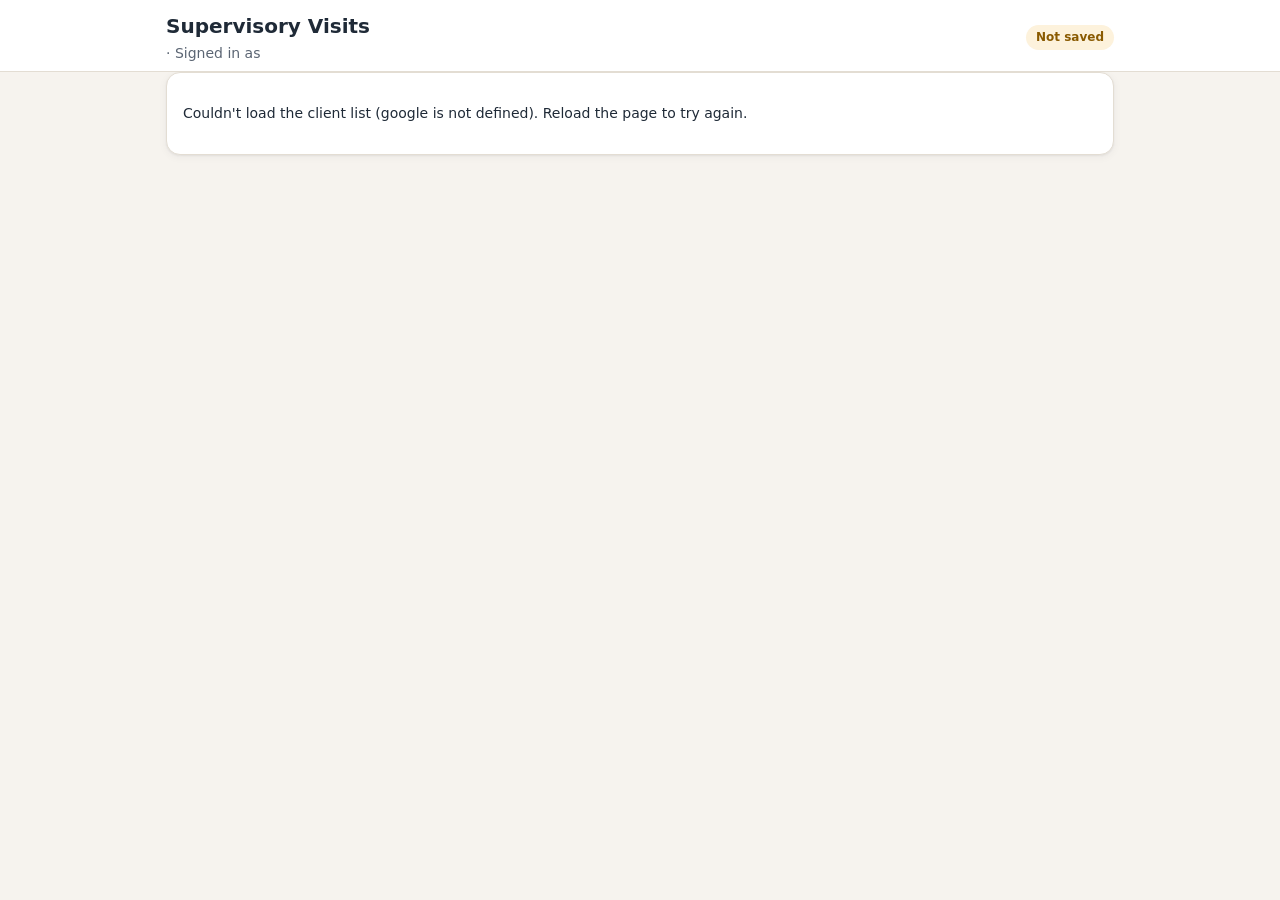
==== commit 7305938e: "Visits (Google-hosted): management review of completed visits Mark completed now puts a visit in Awa" ====
--- a/apps-script/visits/Index.html
+++ b/apps-script/visits/Index.html
@@ -235,6 +235,7 @@
 .status-select:hover { color: var(--accent); border-color: var(--accent); }
 .roster .act-col .status-select { min-height: 32px; vertical-align: middle; }
 
+.row-status.review { color: var(--good); }
 .signed-in { white-space: nowrap; }
   </style>
 </head>
@@ -243,7 +244,7 @@
     <div class="wrap top-row">
       <div>
         <h1>Supervisory Visits</h1>
-        <p class="small muted today"><span id="today"></span> · <span class="signed-in">Signed in as <?= userEmail ?></span></p>
+        <p class="small muted today"><span id="today"></span> · <span class="signed-in">Signed in as <?= userEmail ?><span id="role-tag"></span></span></p>
       </div>
       <div class="top-actions">
         <button type="button" class="sync-pill" id="sync-pill" hidden></button>
@@ -260,6 +261,7 @@
       <a class="tile" href="#due-card"><span class="tile-num" id="soon-count">0</span><span class="tile-label" id="soon-label">Due in next 3 weeks</span></a>
       <a class="tile" href="#due-card"><span class="tile-num" id="unsched-count">0</span><span class="tile-label">Not scheduled yet</span></a>
       <a class="tile" href="#hold-card" hidden><span class="tile-num" id="hold-count">0</span><span class="tile-label">On hold</span></a>
+      <a class="tile" href="#review-card" hidden><span class="tile-num" id="review-count">0</span><span class="tile-label">Awaiting review</span></a>
       <a class="tile" href="#missing-card"><span class="tile-num" id="missing-count">0</span><span class="tile-label">Missing dates</span></a>
     </div>
 
@@ -275,6 +277,12 @@
         </div>
       </div>
       <div id="due-list"></div>
+    </section>
+
+    <section class="card alert-card" id="review-card" hidden>
+      <h2>Awaiting review</h2>
+      <p class="small muted" id="review-sub"></p>
+      <div id="review-list"></div>
     </section>
 
     <section class="card" id="hold-card" hidden>
@@ -401,10 +409,31 @@
       <p id="dd-info"></p>
       <label>Date of the visit <input type="date" name="completed" required></label>
       <p class="next-due" id="dd-next"></p>
+      <p class="small muted">A manager reviews every completed visit. The client stays on the due list until it's approved.</p>
       <div class="dialog-foot">
         <span class="spacer"></span>
         <button type="button" class="btn ghost" data-close>Cancel</button>
         <button type="submit" class="btn" value="save">Mark completed</button>
+      </div>
+    </form>
+  </dialog>
+
+  <!-- Manager review of a completed visit -->
+  <dialog id="review-dialog" aria-labelledby="rv-title">
+    <form class="dialog-inner" id="review-form" method="dialog">
+      <div class="dialog-head">
+        <h2 id="rv-title">Review visit</h2>
+        <button type="button" class="icon-btn" data-close aria-label="Close">✕</button>
+      </div>
+      <p id="rv-info"></p>
+      <p class="next-due" id="rv-next"></p>
+      <label>Note <span class="muted">(needed if you send it back)</span>
+        <textarea name="note" rows="3" placeholder="e.g. Visit note missing the client's signature"></textarea></label>
+      <div class="dialog-foot">
+        <button type="button" class="btn ghost" id="rv-send-back">Send back</button>
+        <span class="spacer"></span>
+        <button type="button" class="btn ghost" data-close>Cancel</button>
+        <button type="submit" class="btn" value="approve">Approve</button>
       </div>
     </form>
   </dialog>
@@ -422,6 +451,9 @@
 
   const CONFIG = { intervalDays: 90, dueSoonDays: 21 };
   const FIELDS = ["first", "last", "lastVisit", "nextDue", "scheduled", "notes", "holdReason"];
+  // Filled in by the sheet's script (who completed / reviewed a visit), never edited on the page.
+  const REVIEW_FIELDS = ["pendingVisit", "completedBy", "completedOn", "reviewedBy", "reviewedOn", "reviewNote"];
+  const pendingOf = c => isDate(c.pendingVisit);
   const DATE_FIELDS = ["lastVisit", "nextDue", "scheduled"];
 
   // ---------- State ----------
@@ -433,7 +465,7 @@
     try { p = JSON.parse(localStorage.getItem(PREFS_KEY)); } catch (e) { /* ignore */ }
     return Object.assign({ sort: "nextDue", dir: 1, showInactive: false }, p && typeof p === "object" ? p : {});
   }
-  const state = { clients: [], settings: loadPrefs() };
+  const state = { clients: [], settings: loadPrefs(), manager: false, user: "" };
   function save() { try { localStorage.setItem(PREFS_KEY, JSON.stringify(state.settings)); } catch (e) { /* ignore */ } }
   try { localStorage.removeItem("rah-visits-v1"); } catch (e) { /* the old page's saved copy */ }
   const uid = () => "v-" + Date.now().toString(36) + Math.random().toString(36).slice(2, 8);
@@ -518,12 +550,13 @@
   // Due list: overdue, due within dueSoonDays, or with a visit scheduled within dueSoonDays.
   function dueRows() {
     const t = today(), lim = CONFIG.dueSoonDays;
-    return tracked().filter(c => (isDate(c.nextDue) && daysBetween(t, c.nextDue) <= lim) || (isDate(c.scheduled) && daysBetween(t, c.scheduled) <= lim))
-      .map(c => ({ c, key: c.nextDue || c.scheduled, days: isDate(c.nextDue) ? daysBetween(t, c.nextDue) : null }))
+    // A completed visit keeps the client on this list until a manager approves it.
+    return tracked().filter(c => pendingOf(c) || (isDate(c.nextDue) && daysBetween(t, c.nextDue) <= lim) || (isDate(c.scheduled) && daysBetween(t, c.scheduled) <= lim))
+      .map(c => ({ c, key: c.nextDue || c.scheduled || c.pendingVisit, days: isDate(c.nextDue) ? daysBetween(t, c.nextDue) : null }))
       .sort((a, b) => a.key.localeCompare(b.key) || cmpName(a.c, b.c));
   }
   function missingRows() {
-    return tracked().filter(c => !isDate(c.lastVisit) && !isDate(c.nextDue) && !isDate(c.scheduled)).sort(cmpName);
+    return tracked().filter(c => !isDate(c.lastVisit) && !isDate(c.nextDue) && !isDate(c.scheduled) && !pendingOf(c)).sort(cmpName);
   }
 
   function dueStatus(days) {
@@ -544,18 +577,32 @@
 
   function renderDue() {
     const rows = dueRows(), by = addDays(today(), CONFIG.dueSoonDays);
-    const overdue = rows.filter(r => r.days != null && r.days < 0).length;
-    const unsched = rows.filter(r => !isDate(r.c.scheduled) || r.c.scheduled < today()).length;
+    const open = rows.filter(r => !pendingOf(r.c)); // visits still to be done
+    const overdue = open.filter(r => r.days != null && r.days < 0).length;
+    const unsched = open.filter(r => !isDate(r.c.scheduled) || r.c.scheduled < today()).length;
     $("#overdue-count").textContent = overdue;
     $("#overdue-count").parentElement.classList.toggle("hot", overdue > 0);
-    $("#soon-count").textContent = rows.length - overdue;
+    $("#soon-count").textContent = open.length - overdue;
     $("#soon-label").textContent = `Due in next ${CONFIG.dueSoonDays % 7 ? CONFIG.dueSoonDays + " days" : plural(CONFIG.dueSoonDays / 7, "week")}`;
     $("#unsched-count").textContent = unsched;
     $("#unsched-count").parentElement.classList.toggle("hot", unsched > 0);
     $("#due-sub").textContent = `Overdue, or due in the next ${CONFIG.dueSoonDays} days (by ${fmtLong(by)}). Each visit is due ${CONFIG.intervalDays} days after the last one, on the closest weekday.`;
     $("#copy-list-btn").hidden = $("#print-btn").hidden = !rows.length;
     $("#due-list").innerHTML = rows.length ? rows.map(r => {
-      const st = dueStatus(r.days), sc = schedText(r.c), id = esc(r.c.id);
+      const id = esc(r.c.id);
+      if (pendingOf(r.c)) return `<div class="row">
+        <div class="row-main">
+          <button type="button" class="row-name" data-edit="${id}">${esc(fullName(r.c))}</button>
+          <span class="row-what">${isDate(r.c.nextDue) ? `Due ${fmtLong(r.c.nextDue)}` : "First visit"}${isDate(r.c.lastVisit) ? ` · last visit ${fmt(r.c.lastVisit)}` : ""}</span>
+          <span class="row-status review">Visit done ${esc(fmtShort(r.c.pendingVisit))} — awaiting manager review</span>
+        </div>
+        <div class="row-btns">
+          ${state.manager ? `<button type="button" class="btn small" data-review="${id}">Review</button>` : ""}
+          ${statusSelect(r.c)}
+        </div>
+      </div>`;
+      const st = dueStatus(r.days), sc = schedText(r.c);
+      const back = /^Sent back/.test(r.c.reviewNote || "") ? `<span class="row-sched none">${esc(r.c.reviewNote)}${r.c.reviewedBy ? ` (${esc(r.c.reviewedBy)})` : ""}</span>` : "";
       const has = isDate(r.c.scheduled) && r.c.scheduled >= today();
       return `<div class="row">
         <div class="row-main">
@@ -563,6 +610,7 @@
           <span class="row-what">${isDate(r.c.nextDue) ? `Due ${fmtLong(r.c.nextDue)}` : "First visit"}${isDate(r.c.lastVisit) ? ` · last visit ${fmt(r.c.lastVisit)}` : ""}</span>
           <span class="row-status ${st.cls}">${st.text}</span>
           <span class="row-sched ${sc.cls}">${esc(sc.text)}</span>
+          ${back}
         </div>
         <div class="row-btns">
           <button type="button" class="btn small${has ? " ghost" : ""}" data-sched="${id}">${isDate(r.c.scheduled) ? "Change scheduled date" : "Enter scheduled date"}</button>
@@ -571,6 +619,30 @@
         </div>
       </div>`;
     }).join("") : `<p class="all-clear">✓ No supervisory visits are overdue or due in the next ${CONFIG.dueSoonDays} days.</p>`;
+  }
+
+  function renderReview() {
+    const rows = active().filter(pendingOf).sort((a, b) => (a.completedOn || "").localeCompare(b.completedOn || "") || cmpName(a, b));
+    $("#review-card").hidden = !rows.length;
+    $("#review-count").textContent = rows.length;
+    $("#review-count").parentElement.hidden = !rows.length;
+    $("#review-count").parentElement.classList.toggle("hot", rows.length > 0 && state.manager);
+    $("#review-sub").textContent = state.manager
+      ? "Check each visit was done properly. Approve it to count it (the next visit is then due 90 days later), or send it back."
+      : "These visits are done and waiting for a manager to review them.";
+    $("#review-list").innerHTML = rows.map(c => {
+      const id = esc(c.id);
+      return `<div class="row">
+        <div class="row-main">
+          <button type="button" class="row-name" data-edit="${id}">${esc(fullName(c))}</button>
+          <span class="row-what">Visit on ${esc(fmtLong(c.pendingVisit))} · marked completed by ${esc(c.completedBy || "?")}${c.completedOn ? ` on ${fmt(c.completedOn)}` : ""}</span>
+          <span class="row-what">${isDate(c.nextDue) ? `Was due ${fmt(c.nextDue)}` : "First visit"}${isDate(c.lastVisit) ? ` · last approved visit ${fmt(c.lastVisit)}` : ""}</span>
+        </div>
+        <div class="row-btns">${state.manager
+          ? `<button type="button" class="btn small" data-review="${id}">Review</button>`
+          : `<span class="small muted">Waiting for a manager</span>`}</div>
+      </div>`;
+    }).join("");
   }
 
   function renderMissing() {
@@ -627,10 +699,10 @@
       const dueCls = n == null || c.onHold ? "" : n < 0 ? "late" : n <= CONFIG.dueSoonDays ? "soon" : "";
       const schedCls = isDate(c.scheduled) && c.scheduled >= t ? "sched" : "";
       return `<tr data-edit="${esc(c.id)}" class="${c.inactive ? "inactive" : ""}" tabindex="0">
-        <td class="name">${esc(fullName(c))}${c.inactive ? ` <span class="tag">${statusLabel(statusOf(c)).toLowerCase()}${c.endedOn ? " " + fmt(c.endedOn) : ""}</span>` : c.onHold ? ' <span class="tag hold">on hold</span>' : ""}</td>
+        <td class="name">${esc(fullName(c))}${pendingOf(c) && !c.inactive ? ' <span class="tag hold">awaiting review</span>' : ""}${c.inactive ? ` <span class="tag">${statusLabel(statusOf(c)).toLowerCase()}${c.endedOn ? " " + fmt(c.endedOn) : ""}</span>` : c.onHold ? ' <span class="tag hold">on hold</span>' : ""}</td>
         ${cellDate(c.lastVisit)}${cellDate(c.nextDue, dueCls)}${cellDate(c.scheduled, schedCls)}
         <td class="act-col">${c.inactive ? "" : `<button type="button" class="btn small ghost grey" data-sched="${esc(c.id)}">Schedule</button>
-          <button type="button" class="btn small ghost grey" data-done="${esc(c.id)}">Completed</button>`}
+          ${pendingOf(c) ? "" : `<button type="button" class="btn small ghost grey" data-done="${esc(c.id)}">Completed</button>`}`}
           ${statusSelect(c)}</td>
       </tr>`;
     }).join("");
@@ -641,13 +713,14 @@
   function renderAll() {
     renderedDay = today();
     $("#today").textContent = "Today: " + fmtLong(renderedDay);
-    renderDue(); renderHold(); renderMissing(); renderRoster();
+    $("#role-tag").textContent = state.manager ? " (manager)" : "";
+    renderDue(); renderReview(); renderHold(); renderMissing(); renderRoster();
   }
 
   // ---------- Clicks ----------
   document.addEventListener("click", e => {
     if (e.target.closest("select")) return; // the status dropdown (inside a clickable row)
-    const t = e.target.closest("[data-edit],[data-done],[data-sched],[data-sort],[data-close]");
+    const t = e.target.closest("[data-edit],[data-done],[data-sched],[data-review],[data-sort],[data-close]");
     if (!t) return;
     if (t.dataset.close !== undefined) { t.closest("dialog").close(); return; }
     if (t.dataset.sort) {
@@ -655,6 +728,7 @@
       save(); renderRoster(); return;
     }
     if (t.dataset.done) { openDone(t.dataset.done); return; }
+    if (t.dataset.review) { openReview(t.dataset.review); return; }
     if (t.dataset.sched) { openSched(t.dataset.sched); return; }
     if (t.dataset.edit) openEdit(t.dataset.edit, t.dataset.focus);
   });
@@ -685,7 +759,7 @@
     rows.forEach(r => {
       const st = dueStatus(r.days).text.toLowerCase();
       const due = isDate(r.c.nextDue) ? `due ${fmt(r.c.nextDue)} (${st})` : "first visit";
-      const sc = isDate(r.c.scheduled) ? `scheduled ${fmt(r.c.scheduled)}` : "not scheduled yet";
+      const sc = pendingOf(r.c) ? `visit done ${fmt(r.c.pendingVisit)}, awaiting review` : isDate(r.c.scheduled) ? `scheduled ${fmt(r.c.scheduled)}` : "not scheduled yet";
       lines.push(`- ${fullName(r.c)}: ${due}, ${sc}`);
     });
     const text = lines.join("\n");
@@ -707,6 +781,7 @@
     FIELDS.forEach(f => { edForm.elements[f].value = c ? (c[f] || "") : ""; });
     $("#ed-more-fields").hidden = !c;
     edForm.elements.lastVisit.required = !c;
+    edForm.elements.lastVisit.disabled = !!c && !state.manager; // changes go through Mark completed + review
     $("#ed-status-wrap").hidden = !c;
     edForm.elements.status.value = c ? statusOf(c) : "active";
     holdReasonShown();
@@ -732,7 +807,8 @@
   function edHint() {
     const v = edForm.elements.lastVisit.value, due = edForm.elements.nextDue.value;
     let msg = "";
-    if (!editingId) {
+    if (editingId && !state.manager) msg = "Only a manager can change the last visit date. Use Mark completed, and a manager will review the visit.";
+    else if (!editingId) {
       if (!isDate(v)) msg = `Enter the date of the first visit. Each next visit is due ${CONFIG.intervalDays} days after the last one.`;
       else if (v > today()) msg = `This visit hasn't happened yet, so it will be listed as scheduled for ${fmtLong(v)}. Click Mark completed after the visit to start the ${CONFIG.intervalDays}-day count.`;
       else msg = `Next visit will be due ${fmtLong(nextVisit(v))} (${CONFIG.intervalDays} days later, on the closest weekday).`;
@@ -880,7 +956,7 @@
   function ddNext() {
     const d = ddForm.elements.completed.value;
     $("#dd-next").innerHTML = isDate(d)
-      ? `Next visit will be due <b>${esc(fmtLong(nextVisit(d)))}</b> (${CONFIG.intervalDays} days after this visit, on the closest weekday).`
+      ? `Once a manager approves it, the next visit will be due <b>${esc(fmtLong(nextVisit(d)))}</b> (${CONFIG.intervalDays} days after this visit, on the closest weekday).`
       : "Enter the date the visit took place.";
   }
   ddForm.elements.completed.addEventListener("input", ddNext);
@@ -889,15 +965,42 @@
     const c = byId(doneId), when = ddForm.elements.completed.value;
     if (!c || !isDate(when)) return;
     if (when > today() && !confirm(`${fmt(when)} is in the future. Mark the visit completed anyway?`)) return;
-    const before = { lastVisit: c.lastVisit, nextDue: c.nextDue, scheduled: c.scheduled };
-    c.lastVisit = when;
-    c.nextDue = nextVisit(when);
-    c.scheduled = "";
-    persist(c, "Marked visit completed"); dd.close(); renderAll();
-    toast(`${fullName(c)}: next visit due ${fmt(c.nextDue)}.`, () => {
-      Object.assign(c, before); persist(c, "Undid visit completed"); renderAll();
+    const before = c.scheduled || "";
+    Object.assign(c, { pendingVisit: when, completedBy: state.user, completedOn: today(), scheduled: "" });
+    op(c, "completeVisit", () => c.id, () => c.updated, when); dd.close(); renderAll();
+    toast(`${fullName(c)}: visit marked completed. It's waiting for a manager to review.`, () => {
+      Object.assign(c, { pendingVisit: "", completedBy: "", completedOn: "", scheduled: before });
+      op(c, "cancelCompletion", () => c.id, () => c.updated, before); renderAll();
     });
   });
+
+  // ---------- Manager review ----------
+  const rv = $("#review-dialog"), rvForm = $("#review-form");
+  let reviewId = null;
+  function openReview(id) {
+    const c = byId(id);
+    if (!c || !pendingOf(c) || !state.manager) return;
+    reviewId = id;
+    rvForm.reset();
+    $("#rv-title").textContent = fullName(c);
+    $("#rv-info").textContent = `Visit on ${fmtLong(c.pendingVisit)}, marked completed by ${c.completedBy || "?"}${c.completedOn ? " on " + fmt(c.completedOn) : ""}.`
+      + (isDate(c.nextDue) ? ` It was due ${fmt(c.nextDue)}.` : "");
+    $("#rv-next").innerHTML = `If you approve it, the next visit will be due <b>${esc(fmtLong(nextVisit(c.pendingVisit)))}</b>. If you send it back, ${esc(c.first || "the client")} goes back on the due list as not done.`;
+    rv.showModal();
+  }
+  function review(approve) {
+    const c = byId(reviewId), note = rvForm.elements.note.value.trim();
+    if (!c) return;
+    if (!approve && !note) { toast("Add a note saying what needs to be done, then click Send back."); rvForm.elements.note.focus(); return; }
+    const visit = c.pendingVisit;
+    if (approve) Object.assign(c, { lastVisit: visit, nextDue: nextVisit(visit), pendingVisit: "", reviewedBy: state.user, reviewedOn: today(), reviewNote: note });
+    else Object.assign(c, { pendingVisit: "", completedBy: "", completedOn: "", reviewedBy: state.user, reviewedOn: today(), reviewNote: "Sent back: " + note });
+    op(c, "reviewVisit", () => c.id, () => c.updated, approve, note);
+    rv.close(); renderAll();
+    toast(approve ? `Approved ${fullName(c)}'s visit on ${fmt(visit)}. Next visit due ${fmt(c.nextDue)}.` : `Sent back ${fullName(c)}'s visit. They're on the due list again.`);
+  }
+  rvForm.addEventListener("submit", e => { e.preventDefault(); review(true); });
+  $("#rv-send-back").addEventListener("click", () => review(false));
 
   // ---------- Talking to the Google Sheet ----------
   // google.script.run calls the functions in Code.gs, as the signed-in staff member.
@@ -910,9 +1013,12 @@
 
   // Saves run one at a time, so a quick change and its Undo arrive in order.
   let queue = Promise.resolve(), pending = 0;
-  function persist(c, action) {
+  function persist(c, action) { op(c, "saveClient", () => Object.assign({}, c), action); }
+  // Runs one of the sheet script's functions for client `c`. Arguments given as functions are
+  // worked out when it's this call's turn (so the newest `updated` stamp is sent).
+  function op(c, fn, ...args) {
     pending++; setPill("saving");
-    queue = queue.then(() => call("saveClient", Object.assign({}, c), action).then(res => {
+    queue = queue.then(() => call(fn, ...args.map(a => (typeof a === "function" ? a() : a))).then(res => {
       if (res.conflict) {
         Object.assign(c, normalize(res.client));
         toast(`${fullName(c)} was just changed by someone else, so their latest details are shown. Please make your change again.`);
@@ -920,7 +1026,7 @@
         Object.assign(c, normalize(res.client));
       }
     }).catch(err => {
-      toast(`Couldn't save (${errText(err)}). The list has been reloaded; please try again.`);
+      toast(`Couldn't save: ${errText(err)}. The list has been reloaded.`);
       pending = 0; load(false);
     }).finally(() => {
       pending = Math.max(0, pending - 1);
@@ -937,6 +1043,8 @@
     rec.endReason = sc.endReason === "deceased" ? "deceased" : sc.endReason ? "ended" : "";
     if (rec.endReason) rec.inactive = true;
     if (!rec.inactive) { rec.endReason = ""; rec.endedOn = ""; }
+    REVIEW_FIELDS.forEach(f => { rec[f] = String(sc[f] || ""); });
+    ["pendingVisit", "completedOn", "reviewedOn"].forEach(f => { rec[f] = parseDate(rec[f]) || ""; });
     if (!rec.nextDue && isDate(rec.lastVisit)) rec.nextDue = nextVisit(rec.lastVisit);
     return rec;
   }
@@ -946,6 +1054,7 @@
     setPill("loading");
     return call("getClients", !!opened).then(res => {
       state.clients = (res.clients || []).filter(c => c && c.id && (c.first || c.last)).map(normalize);
+      state.manager = !!res.manager; state.user = String(res.user || "");
       loadedAt = Date.now();
       $("#loading").hidden = true;
       $("#app-content").hidden = false;
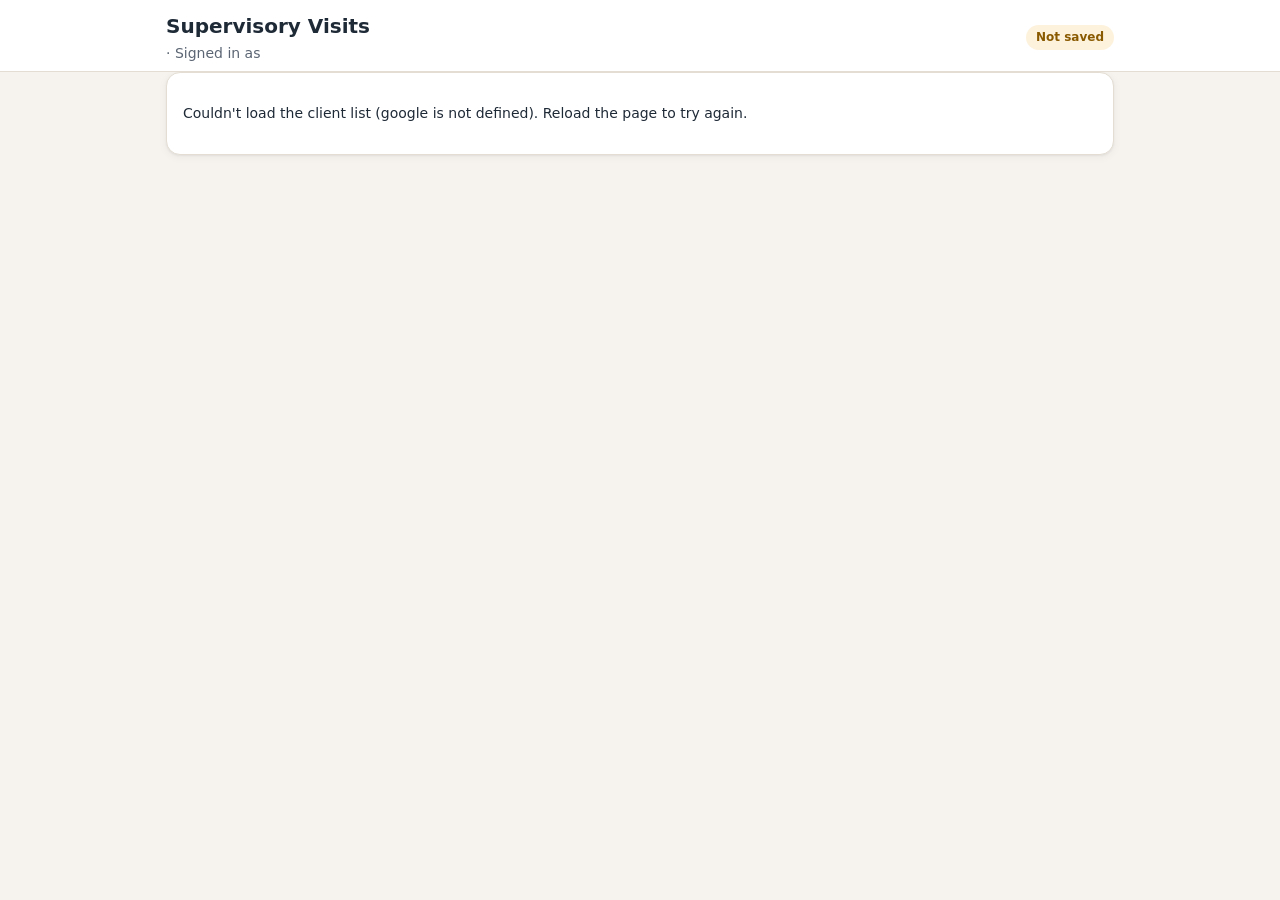
==== commit a66f7e55: "Visits (Google-hosted): first visit 90 days out for new clients; review only in Awaiting review; no " ====
--- a/apps-script/visits/Index.html
+++ b/apps-script/visits/Index.html
@@ -550,9 +550,9 @@
   // Due list: overdue, due within dueSoonDays, or with a visit scheduled within dueSoonDays.
   function dueRows() {
     const t = today(), lim = CONFIG.dueSoonDays;
-    // A completed visit keeps the client on this list until a manager approves it.
-    return tracked().filter(c => pendingOf(c) || (isDate(c.nextDue) && daysBetween(t, c.nextDue) <= lim) || (isDate(c.scheduled) && daysBetween(t, c.scheduled) <= lim))
-      .map(c => ({ c, key: c.nextDue || c.scheduled || c.pendingVisit, days: isDate(c.nextDue) ? daysBetween(t, c.nextDue) : null }))
+    // Visits waiting for a manager's review are listed only under Awaiting review.
+    return tracked().filter(c => !pendingOf(c) && ((isDate(c.nextDue) && daysBetween(t, c.nextDue) <= lim) || (isDate(c.scheduled) && daysBetween(t, c.scheduled) <= lim)))
+      .map(c => ({ c, key: c.nextDue || c.scheduled, days: isDate(c.nextDue) ? daysBetween(t, c.nextDue) : null }))
       .sort((a, b) => a.key.localeCompare(b.key) || cmpName(a.c, b.c));
   }
   function missingRows() {
@@ -577,7 +577,7 @@
 
   function renderDue() {
     const rows = dueRows(), by = addDays(today(), CONFIG.dueSoonDays);
-    const open = rows.filter(r => !pendingOf(r.c)); // visits still to be done
+    const open = rows;
     const overdue = open.filter(r => r.days != null && r.days < 0).length;
     const unsched = open.filter(r => !isDate(r.c.scheduled) || r.c.scheduled < today()).length;
     $("#overdue-count").textContent = overdue;
@@ -590,17 +590,6 @@
     $("#copy-list-btn").hidden = $("#print-btn").hidden = !rows.length;
     $("#due-list").innerHTML = rows.length ? rows.map(r => {
       const id = esc(r.c.id);
-      if (pendingOf(r.c)) return `<div class="row">
-        <div class="row-main">
-          <button type="button" class="row-name" data-edit="${id}">${esc(fullName(r.c))}</button>
-          <span class="row-what">${isDate(r.c.nextDue) ? `Due ${fmtLong(r.c.nextDue)}` : "First visit"}${isDate(r.c.lastVisit) ? ` · last visit ${fmt(r.c.lastVisit)}` : ""}</span>
-          <span class="row-status review">Visit done ${esc(fmtShort(r.c.pendingVisit))} — awaiting manager review</span>
-        </div>
-        <div class="row-btns">
-          ${state.manager ? `<button type="button" class="btn small" data-review="${id}">Review</button>` : ""}
-          ${statusSelect(r.c)}
-        </div>
-      </div>`;
       const st = dueStatus(r.days), sc = schedText(r.c);
       const back = /^Sent back/.test(r.c.reviewNote || "") ? `<span class="row-sched none">${esc(r.c.reviewNote)}${r.c.reviewedBy ? ` (${esc(r.c.reviewedBy)})` : ""}</span>` : "";
       const has = isDate(r.c.scheduled) && r.c.scheduled >= today();
@@ -759,7 +748,7 @@
     rows.forEach(r => {
       const st = dueStatus(r.days).text.toLowerCase();
       const due = isDate(r.c.nextDue) ? `due ${fmt(r.c.nextDue)} (${st})` : "first visit";
-      const sc = pendingOf(r.c) ? `visit done ${fmt(r.c.pendingVisit)}, awaiting review` : isDate(r.c.scheduled) ? `scheduled ${fmt(r.c.scheduled)}` : "not scheduled yet";
+      const sc = isDate(r.c.scheduled) ? `scheduled ${fmt(r.c.scheduled)}` : "not scheduled yet";
       lines.push(`- ${fullName(r.c)}: ${due}, ${sc}`);
     });
     const text = lines.join("\n");
@@ -809,9 +798,8 @@
     let msg = "";
     if (editingId && !state.manager) msg = "Only a manager can change the last visit date. Use Mark completed, and a manager will review the visit.";
     else if (!editingId) {
-      if (!isDate(v)) msg = `Enter the date of the first visit. Each next visit is due ${CONFIG.intervalDays} days after the last one.`;
-      else if (v > today()) msg = `This visit hasn't happened yet, so it will be listed as scheduled for ${fmtLong(v)}. Click Mark completed after the visit to start the ${CONFIG.intervalDays}-day count.`;
-      else msg = `Next visit will be due ${fmtLong(nextVisit(v))} (${CONFIG.intervalDays} days later, on the closest weekday).`;
+      if (!isDate(v)) msg = `Enter the client's first visit (start) date. The first supervisory visit is due ${CONFIG.intervalDays} days after it.`;
+      else msg = `First supervisory visit will be due ${fmtLong(nextVisit(v))} (${CONFIG.intervalDays} days after this date, on the closest weekday).`;
     } else if (isDate(v) && !isDate(due)) msg = `Next visit would be due ${fmtLong(nextVisit(v))}.`;
     else if (isDate(due) && weekday(due) % 6 === 0) msg = "Note: this due date is on a weekend.";
     else if (isDate(v) && due === nextVisit(v)) msg = `Next due is ${CONFIG.intervalDays} days after this visit, on the closest weekday.`;
@@ -825,8 +813,8 @@
     if (!v.first || !v.last) return;
     if (!editingId) {
       if (!isDate(v.lastVisit)) return;
-      if (v.lastVisit > today()) { v.scheduled = v.nextDue = v.lastVisit; v.lastVisit = ""; }
-      else { v.nextDue = nextVisit(v.lastVisit); v.scheduled = ""; }
+      v.nextDue = nextVisit(v.lastVisit); // first supervisory visit: 90 days after the start date
+      v.scheduled = "";
     } else if (!v.nextDue && isDate(v.lastVisit)) v.nextDue = nextVisit(v.lastVisit);
     const prev = editingId ? byId(editingId) : null;
     Object.assign(v, statusFields(editingId ? edForm.elements.status.value : "active", v.holdReason, prev));
@@ -839,7 +827,7 @@
     } else {
       c = Object.assign({ id: uid(), updated: "" }, v);
       state.clients.push(c);
-      toast(`Added ${v.first} ${v.last}.` + (v.lastVisit ? ` Next visit due ${fmt(v.nextDue)}.` : ` First visit scheduled ${fmt(v.scheduled)}.`));
+      toast(`Added ${v.first} ${v.last}. First supervisory visit due ${fmt(v.nextDue)}.`);
     }
     persist(c, editingId ? "Edited client" : "Added client"); ed.close(); renderAll();
   });
@@ -879,7 +867,7 @@
     const before = c.scheduled || "";
     c.scheduled = d;
     persist(c, "Scheduled visit"); sd.close(); renderAll();
-    toast(`${fullName(c)}: visit scheduled ${fmt(d)}.`, () => { c.scheduled = before; persist(c, "Undid scheduled visit"); renderAll(); });
+    toast(`${fullName(c)}: visit scheduled ${fmt(d)}.`, () => { live(c).scheduled = before; persist(c, "Undid scheduled visit"); renderAll(); });
   });
   $("#sd-clear").addEventListener("click", () => {
     const c = byId(schedId);
@@ -887,7 +875,7 @@
     const before = c.scheduled;
     c.scheduled = "";
     persist(c, "Cleared scheduled visit"); sd.close(); renderAll();
-    toast(`${fullName(c)}: scheduled date cleared.`, () => { c.scheduled = before; persist(c, "Undid clearing scheduled visit"); renderAll(); });
+    toast(`${fullName(c)}: scheduled date cleared.`, () => { live(c).scheduled = before; persist(c, "Undid clearing scheduled visit"); renderAll(); });
   });
 
   // ---------- On hold ----------
@@ -934,7 +922,7 @@
       msg = was === "hold" ? `${fullName(c)} is off hold.` : `${fullName(c)} is an active client again.`;
       if (isDate(c.nextDue) && daysBetween(today(), c.nextDue) < 0) msg += ` Their visit was due ${fmt(c.nextDue)}, so they're on the overdue list.`;
     }
-    toast(msg, () => { Object.assign(c, before); persist(c, `Undid status change (back to ${statusLabel(was)})`); renderAll(); });
+    toast(msg, () => { Object.assign(live(c), before); persist(c, `Undid status change (back to ${statusLabel(was)})`); renderAll(); });
   }
 
   // ---------- Visit completed ----------
@@ -967,10 +955,10 @@
     if (when > today() && !confirm(`${fmt(when)} is in the future. Mark the visit completed anyway?`)) return;
     const before = c.scheduled || "";
     Object.assign(c, { pendingVisit: when, completedBy: state.user, completedOn: today(), scheduled: "" });
-    op(c, "completeVisit", () => c.id, () => c.updated, when); dd.close(); renderAll();
+    op(c, "completeVisit", () => c.id, stampOf(c), when); dd.close(); renderAll();
     toast(`${fullName(c)}: visit marked completed. It's waiting for a manager to review.`, () => {
-      Object.assign(c, { pendingVisit: "", completedBy: "", completedOn: "", scheduled: before });
-      op(c, "cancelCompletion", () => c.id, () => c.updated, before); renderAll();
+      Object.assign(live(c), { pendingVisit: "", completedBy: "", completedOn: "", scheduled: before });
+      op(c, "cancelCompletion", () => c.id, stampOf(c), before); renderAll();
     });
   });
 
@@ -995,7 +983,7 @@
     const visit = c.pendingVisit;
     if (approve) Object.assign(c, { lastVisit: visit, nextDue: nextVisit(visit), pendingVisit: "", reviewedBy: state.user, reviewedOn: today(), reviewNote: note });
     else Object.assign(c, { pendingVisit: "", completedBy: "", completedOn: "", reviewedBy: state.user, reviewedOn: today(), reviewNote: "Sent back: " + note });
-    op(c, "reviewVisit", () => c.id, () => c.updated, approve, note);
+    op(c, "reviewVisit", () => c.id, stampOf(c), approve, note);
     rv.close(); renderAll();
     toast(approve ? `Approved ${fullName(c)}'s visit on ${fmt(visit)}. Next visit due ${fmt(c.nextDue)}.` : `Sent back ${fullName(c)}'s visit. They're on the due list again.`);
   }
@@ -1012,19 +1000,19 @@
   const errText = err => String((err && err.message) || err || "unknown error").replace(/^Exception:\s*/, "");
 
   // Saves run one at a time, so a quick change and its Undo arrive in order.
-  let queue = Promise.resolve(), pending = 0;
-  function persist(c, action) { op(c, "saveClient", () => Object.assign({}, c), action); }
+  let queue = Promise.resolve(), pending = 0, opSeq = 0;
+  // The current copy of a client (a reload replaces the list, so look it up by id).
+  const live = c => byId(c.id) || c;
+  const stampOf = c => () => live(c).updated;
+  function persist(c, action) { op(c, "saveClient", () => Object.assign({}, live(c)), action); }
   // Runs one of the sheet script's functions for client `c`. Arguments given as functions are
   // worked out when it's this call's turn (so the newest `updated` stamp is sent).
   function op(c, fn, ...args) {
-    pending++; setPill("saving");
+    pending++; opSeq++; setPill("saving");
     queue = queue.then(() => call(fn, ...args.map(a => (typeof a === "function" ? a() : a))).then(res => {
-      if (res.conflict) {
-        Object.assign(c, normalize(res.client));
-        toast(`${fullName(c)} was just changed by someone else, so their latest details are shown. Please make your change again.`);
-      } else {
-        Object.assign(c, normalize(res.client));
-      }
+      const cur = live(c);
+      Object.assign(cur, normalize(res.client));
+      if (res.conflict) toast(`${fullName(cur)} was just changed by someone else, so their latest details are shown. Please make your change again.`);
     }).catch(err => {
       toast(`Couldn't save: ${errText(err)}. The list has been reloaded.`);
       pending = 0; load(false);
@@ -1051,8 +1039,12 @@
 
   let loadedAt = 0;
   function load(opened) {
-    setPill("loading");
+    const seq = opSeq;
+    if (!pending) setPill("loading");
     return call("getClients", !!opened).then(res => {
+      // A change was made while this was loading: this copy may be out of date, so load again
+      // once every change has been saved, instead of showing it.
+      if (seq !== opSeq || pending) { queue.then(() => load(false)); return; }
       state.clients = (res.clients || []).filter(c => c && c.id && (c.first || c.last)).map(normalize);
       state.manager = !!res.manager; state.user = String(res.user || "");
       loadedAt = Date.now();
